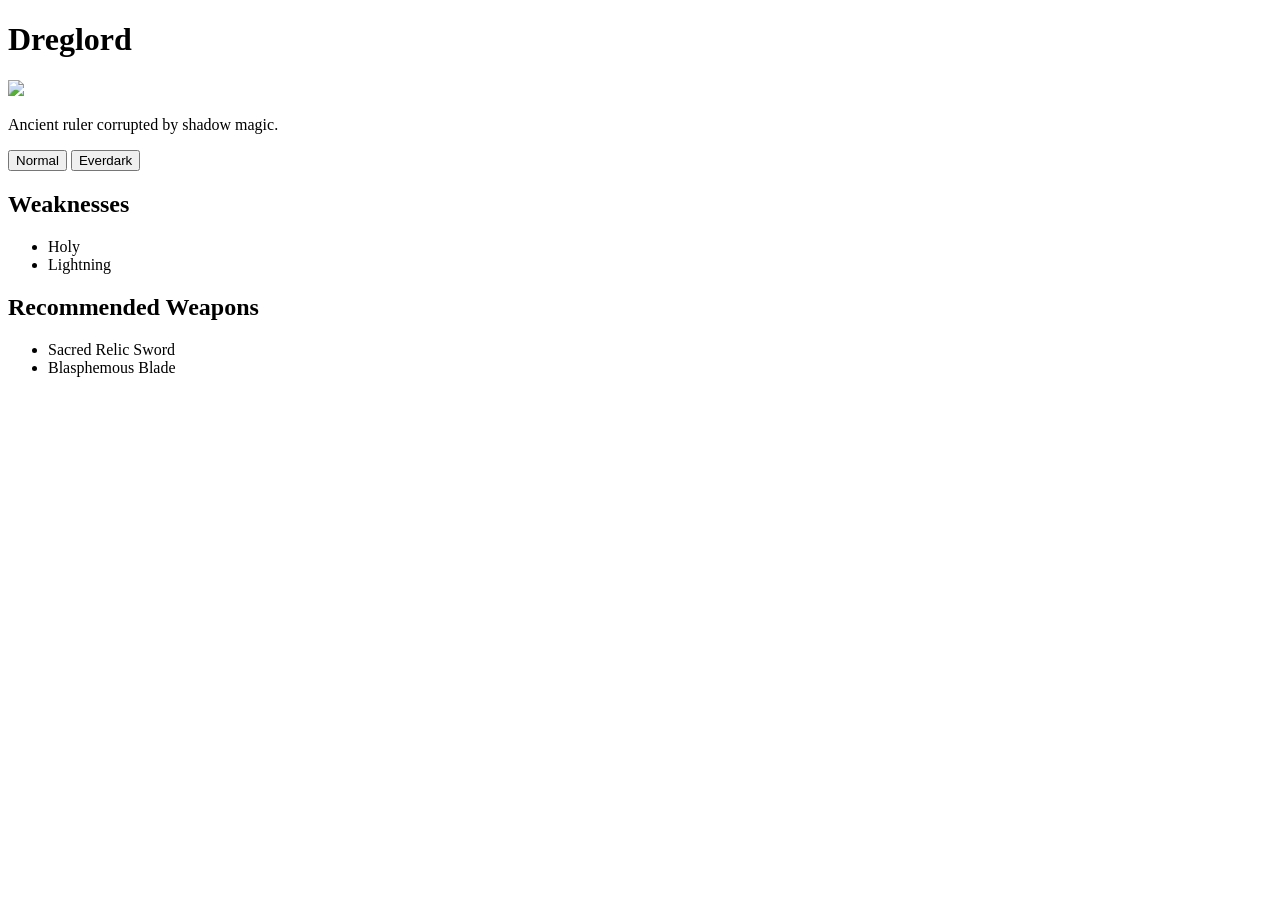
==== boss.html @ 006efbd8 "Create boss.html" ====
<!DOCTYPE html>
<html>
<head>
<title>Boss Guide</title>
<link rel="stylesheet" href="style.css">
<script src="script.js"></script>
</head>

<body>

<h1>Dreglord</h1>

<img src="images/dreglord.jpg" width="500">

<p>
Ancient ruler corrupted by shadow magic.
</p>

<button onclick="showNormal()">Normal</button>
<button onclick="showEverdark()">Everdark</button>

<div id="normal">

<h2>Weaknesses</h2>
<ul>
<li>Holy</li>
<li>Lightning</li>
</ul>

<h2>Recommended Weapons</h2>
<ul>
<li>Sacred Relic Sword</li>
<li>Blasphemous Blade</li>
</ul>

</div>

<div id="everdark" style="display:none">

<h2>Everdark Variant</h2>

<p>
Faster attacks and dark magic AOE.
</p>

</div>

</body>
</html>
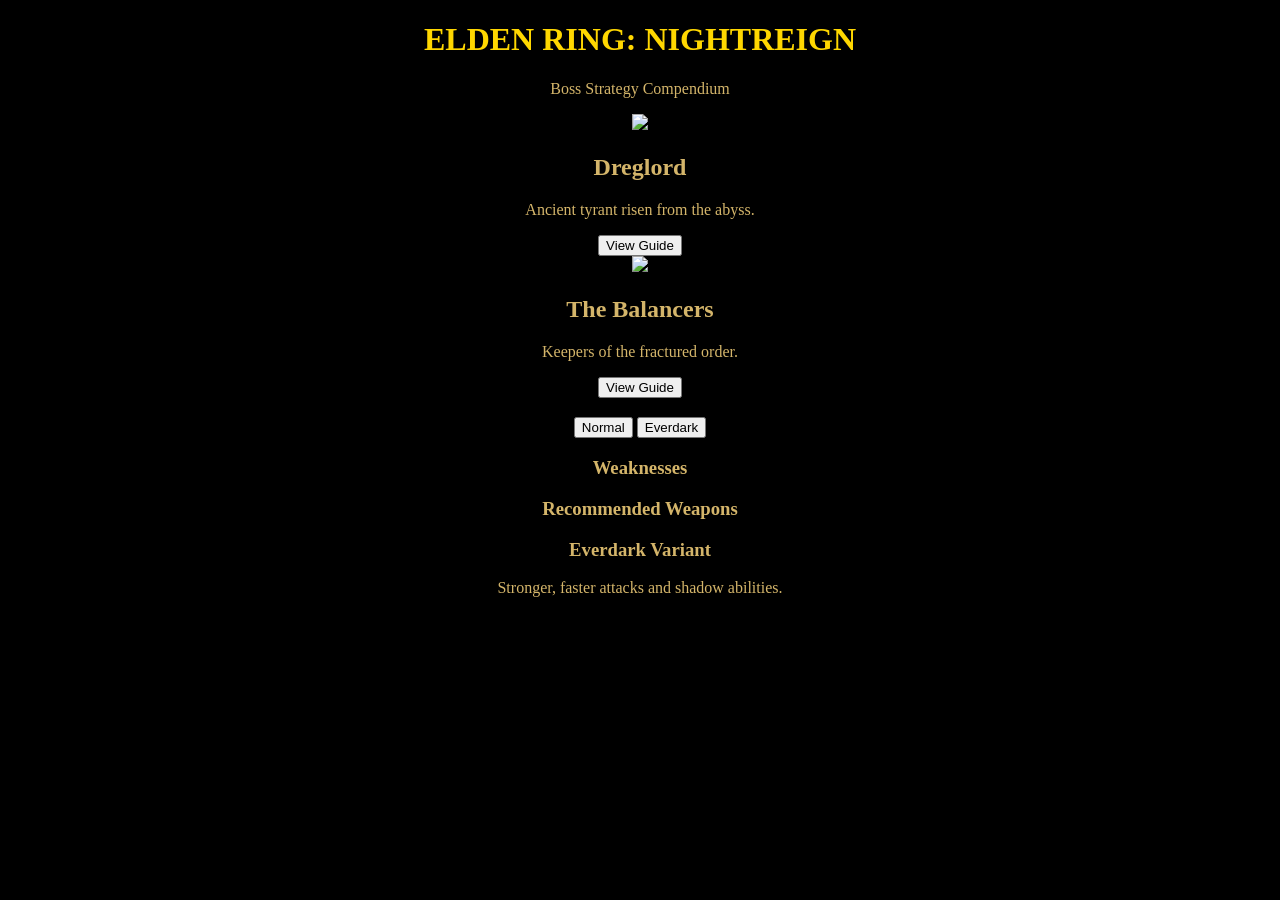
==== commit c50ad901: "Update boss.html" ====
--- a/boss.html
+++ b/boss.html
@@ -1,49 +1,86 @@
 <!DOCTYPE html>
-<html>
+<html lang="en">
 <head>
-<title>Boss Guide</title>
+<meta charset="UTF-8">
+<title>Nightreign Boss Guide</title>
 <link rel="stylesheet" href="style.css">
-<script src="script.js"></script>
+
+<link href="https://fonts.googleapis.com/css2?family=Cinzel:wght@400;700&display=swap" rel="stylesheet">
+
 </head>
 
 <body>
 
-<h1>Dreglord</h1>
+<header>
+<h1>ELDEN RING: NIGHTREIGN</h1>
+<p>Boss Strategy Compendium</p>
+</header>
 
-<img src="images/dreglord.jpg" width="500">
+<section class="boss-grid">
 
-<p>
-Ancient ruler corrupted by shadow magic.
-</p>
+<div class="boss-card">
+
+<img src="images/dreglord.jpg">
+
+<h2>Dreglord</h2>
+
+<p>Ancient tyrant risen from the abyss.</p>
+
+<button onclick="openBoss('dreglord')">View Guide</button>
+
+</div>
+
+
+<div class="boss-card">
+
+<img src="images/balancers.jpg">
+
+<h2>The Balancers</h2>
+
+<p>Keepers of the fractured order.</p>
+
+<button onclick="openBoss('balancers')">View Guide</button>
+
+</div>
+
+</section>
+
+
+<section id="boss-guide" class="guide hidden">
+
+<h2 id="boss-name"></h2>
+
+<div class="guide-buttons">
 
 <button onclick="showNormal()">Normal</button>
 <button onclick="showEverdark()">Everdark</button>
 
+</div>
+
 <div id="normal">
 
-<h2>Weaknesses</h2>
-<ul>
-<li>Holy</li>
-<li>Lightning</li>
-</ul>
+<h3>Weaknesses</h3>
 
-<h2>Recommended Weapons</h2>
-<ul>
-<li>Sacred Relic Sword</li>
-<li>Blasphemous Blade</li>
-</ul>
+<ul id="weaknesses"></ul>
+
+<h3>Recommended Weapons</h3>
+
+<ul id="weapons"></ul>
 
 </div>
 
-<div id="everdark" style="display:none">
 
-<h2>Everdark Variant</h2>
+<div id="everdark" class="hidden">
 
-<p>
-Faster attacks and dark magic AOE.
-</p>
+<h3>Everdark Variant</h3>
+
+<p>Stronger, faster attacks and shadow abilities.</p>
 
 </div>
 
+</section>
+
+<script src="script.js"></script>
+
 </body>
 </html>
--- a/style.css
+++ b/style.css
@@ -0,0 +1,15 @@
+body{
+background:black;
+color:#d4b56a;
+font-family:serif;
+text-align:center;
+}
+
+h1{
+color:gold;
+}
+
+a{
+color:#d4b56a;
+text-decoration:none;
+}
